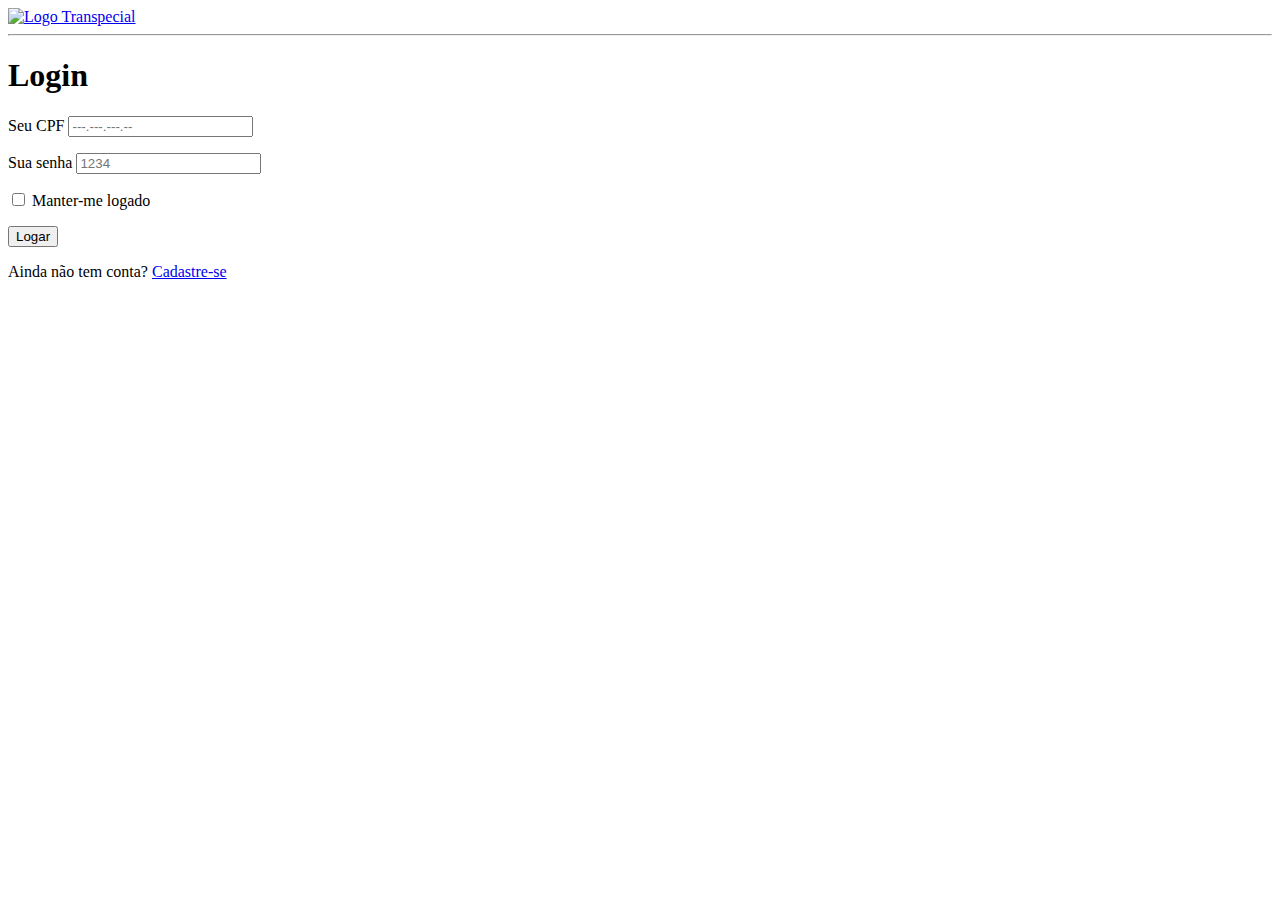
==== urbesEspecial/pages/pageUsuario/login.html @ a4297f63 "Add files via upload" ====
<!DOCTYPE html>
<html lang="en">
<head>
    <meta charset="UTF-8">
    <meta http-equiv="X-UA-Compatible" content="IE=edge">
    <meta name="viewport" content="width=device-width, initial-scale=1.0">
    <link type="text/css" rel="stylesheet" href="/style/loginCad.css" />
    <link type="text/css" rel="stylesheet" href="/style/navbar.css" />
    <title>LOGIN - TRANSPORTE ESPECIAL</title>
</head>
<body>

    <div class="navbar">
        <div class="map">
            <gmp-map
          center="-23.51413345336914,-47.436763763427734"
          zoom="14"
          map-id="DEMO_MAP_ID"
        >
            <gmp-advanced-marker
            position="-23.51413345336914,-47.436763763427734"
            title="My location"
          >
          </gmp-advanced-marker>
        </gmp-map>
        </div>
      <div class="navbarLogo">
        <a href="/index.html">
          <img src="/images/logoUrbes.png" alt="Logo Transpecial" />
        </a>
      </div>
    </div>
    <hr id="linhaNavBar"/>


    <!-- formulario de login/cadastro -->
    <div id="login">
        <h1>Login</h1> 
              <p> 
                <label for="cpf_login">Seu CPF</label>
                <input id="cpf_login" required="required" type="text" maxlength="14" placeholder="---.---.---.--"/>
              </p>

              <p> 
                <label for="senha_login">Sua senha</label>
                <input id="senha_login"" required="required" type="password" placeholder="1234" /> 
              </p>
              
              <p> 
                <input type="checkbox" name="manterlogado" id="manterlogado" value="" /> 
                <label for="manterlogado">Manter-me logado</label>
              </p>
              
              <p> 
                <input id="logar" type="submit" value="Logar" /> 
              </p>

              <p class="link">
                Ainda não tem conta?
                <a href="/pages/pageUsuario/cadastrar.html">Cadastre-se</a>
              </p>

    </div>


    <script async src="https://maps.googleapis.com/maps/api/js?key=AIzaSyDyZqEN1pPEDMRxpArwKd-uRfMsYop9lEU&callback=console.debug&libraries=maps,marker&v=beta"></script>
    <script src="../js/login.js""></script>
</body>
</html>
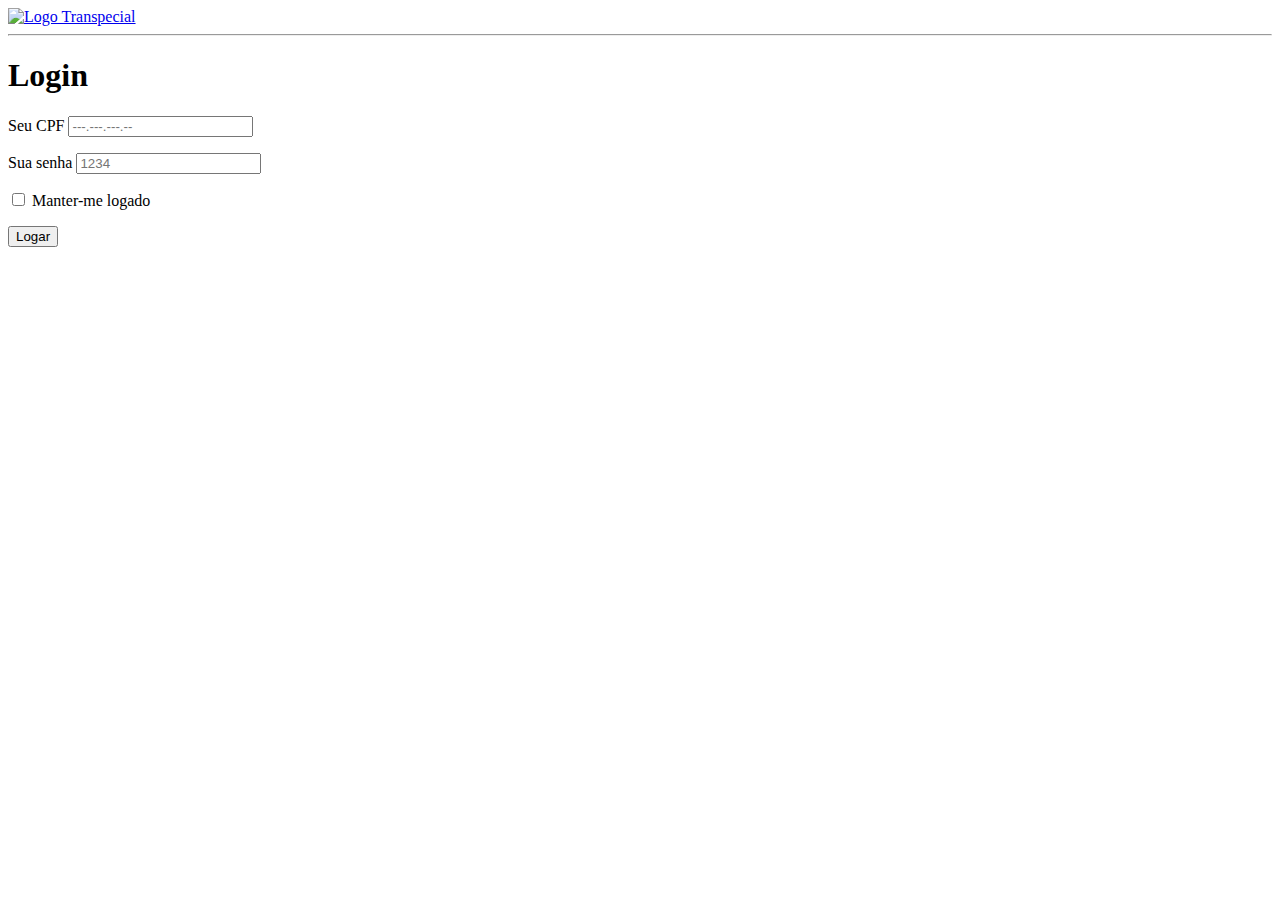
==== commit 5c2f4619: "Add files via upload" ====
--- a/urbesEspecial/pages/pageUsuario/login.html
+++ b/urbesEspecial/pages/pageUsuario/login.html
@@ -55,10 +55,7 @@
                 <input id="logar" type="submit" value="Logar" /> 
               </p>
 
-              <p class="link">
-                Ainda não tem conta?
-                <a href="/pages/pageUsuario/cadastrar.html">Cadastre-se</a>
-              </p>
+             
 
     </div>
 
